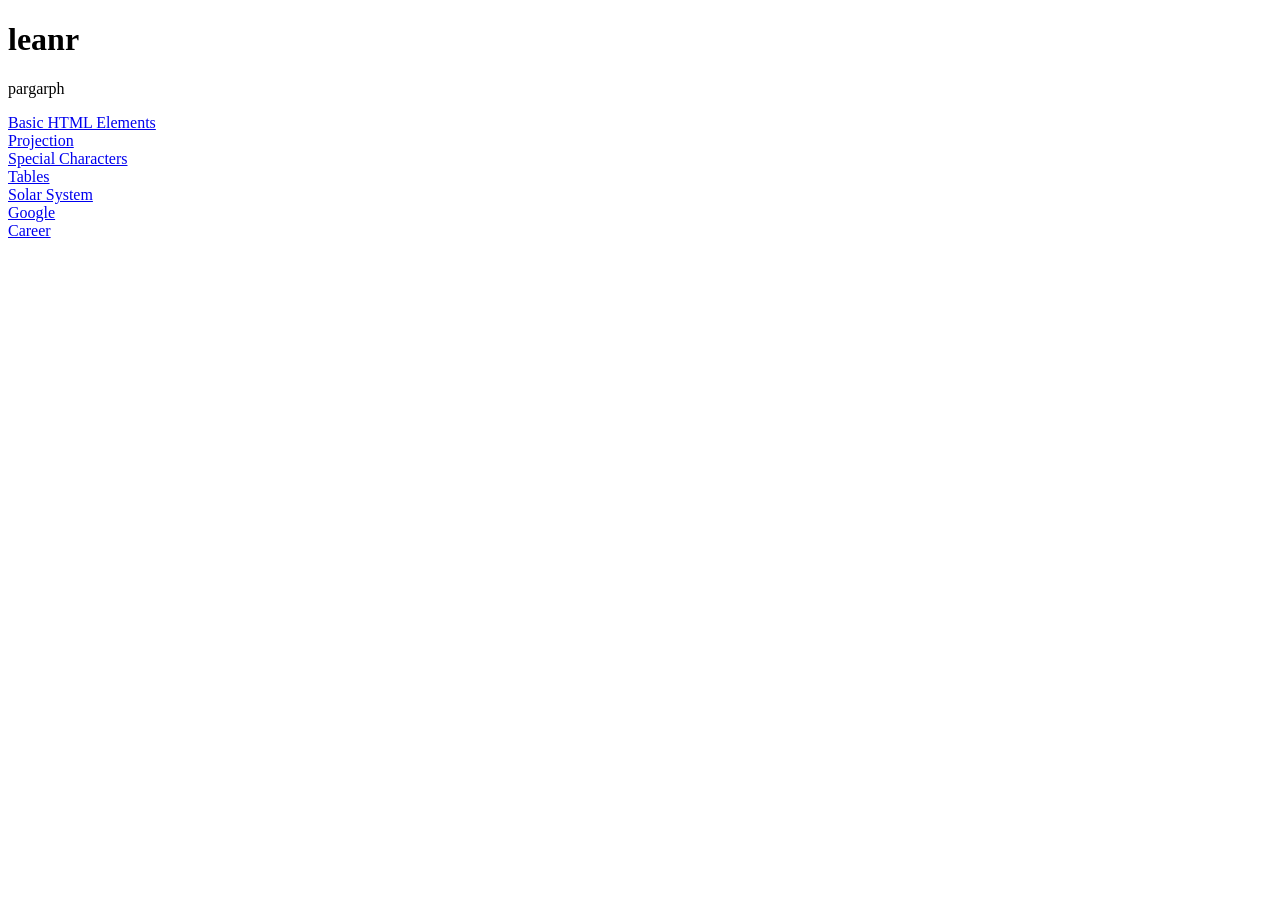
==== index.html @ 444fc235 "tuesday work" ====
<!doctype html>
<html>
<head>
    <!-- The head section holds primarily Metadeta -->
     <meta charset="UTF-8">
     <meta name="viewport" content="width=device-width, initial-scale=1.0">
     <title>HTML for dummies</title>
</head> 
<body>
    <h1>leanr</h1>
    <p>pargarph</p>
    <a href="basic.html">Basic HTML Elements</a> <br>
    <a href="cullen_aboutme.html">Projection</a> <br>
    <a href="spChar.html">Special Characters</a> <br>
    <a href="tables.html">Tables</a> <br>
    <a href="solar-systm.html">Solar System</a> <br>
    <a href="www.https://google.com/">Google</a> <br>
    <a href="career.html">Career</a>
    
</body>
</html>
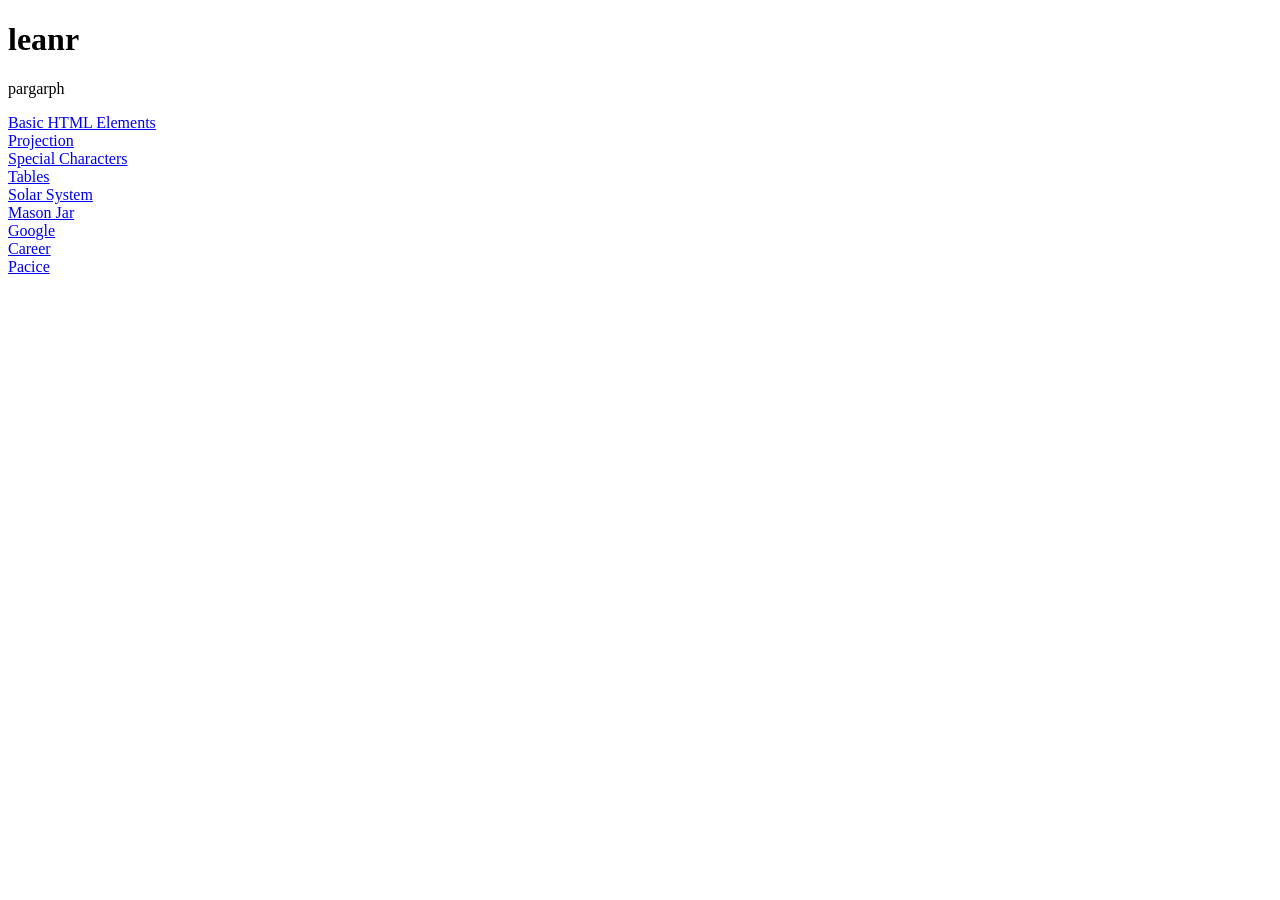
==== commit 6ccfa405: "wednesday work" ====
--- a/index.html
+++ b/index.html
@@ -14,8 +14,10 @@
     <a href="spChar.html">Special Characters</a> <br>
     <a href="tables.html">Tables</a> <br>
     <a href="solar-systm.html">Solar System</a> <br>
+    <a href="containers.html">Mason Jar</a> <br>
     <a href="www.https://google.com/">Google</a> <br>
-    <a href="career.html">Career</a>
+    <a href="career.html">Career</a> <br>
+    <a href="contPractice.html">Pacice</a>
     
 </body>
 </html>
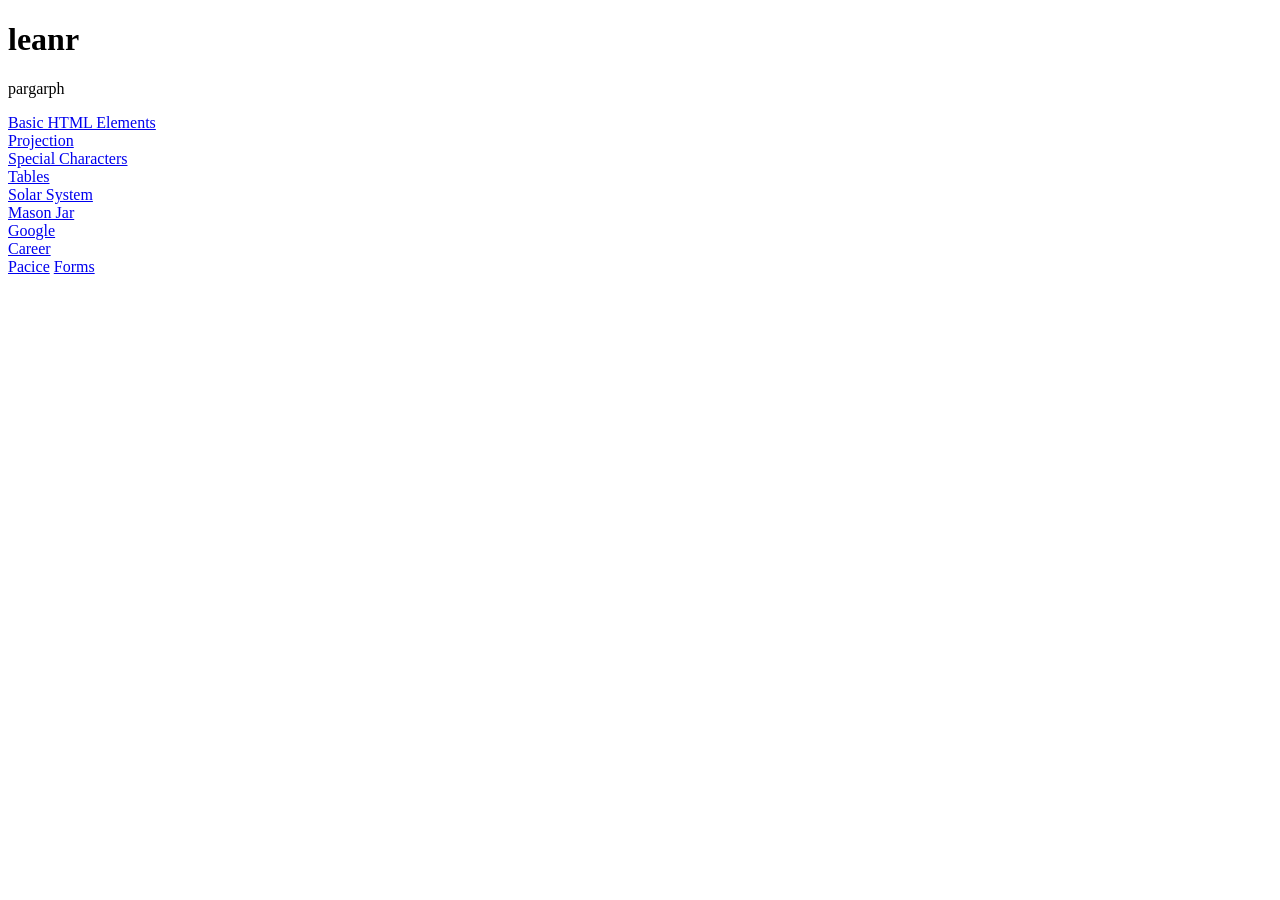
==== commit ca4d5922: "tuesday work" ====
--- a/index.html
+++ b/index.html
@@ -18,6 +18,6 @@
     <a href="www.https://google.com/">Google</a> <br>
     <a href="career.html">Career</a> <br>
     <a href="contPractice.html">Pacice</a>
-    
+    <a href="forms.html">Forms</a>
 </body>
 </html>
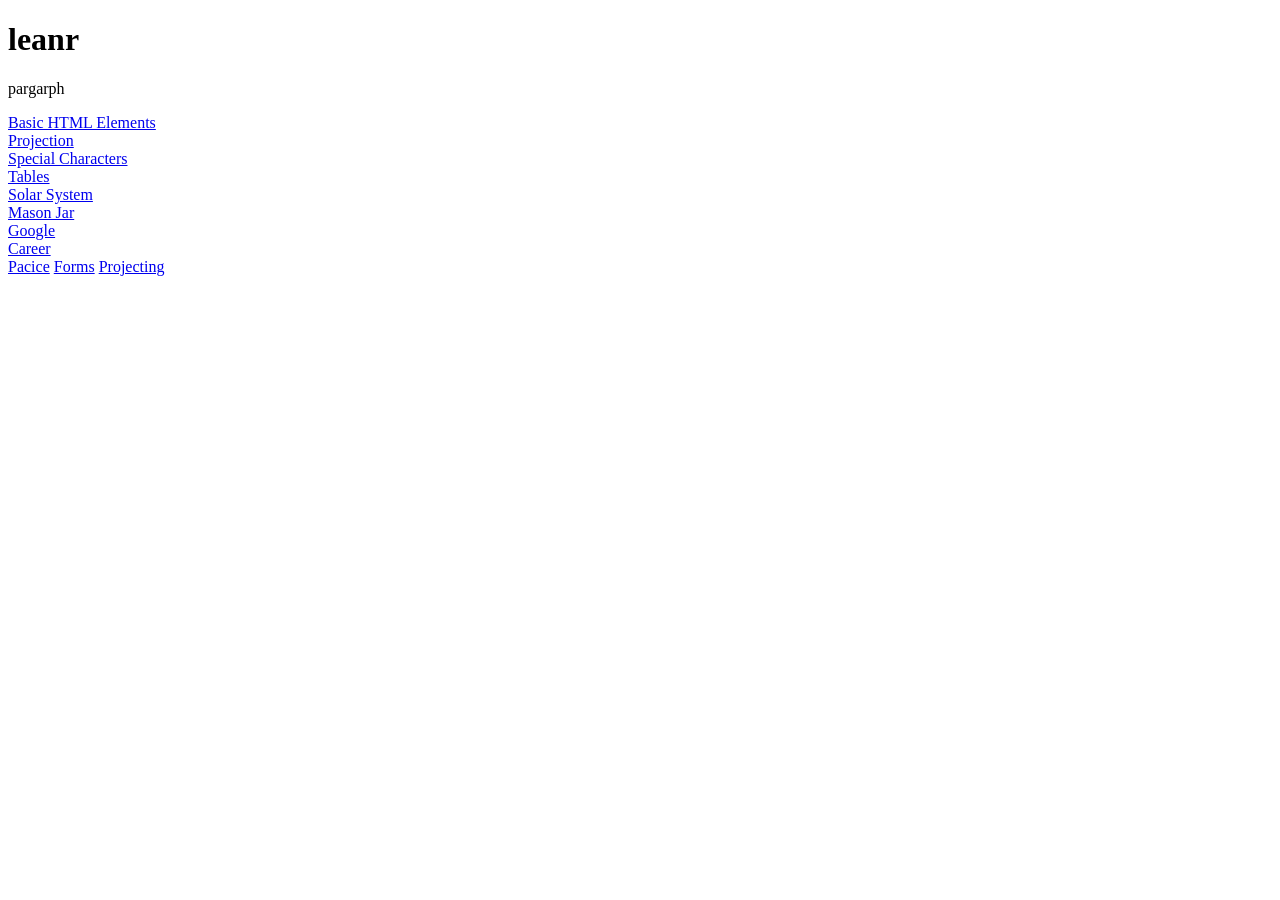
==== commit 30f837fc: "Tuesday" ====
--- a/index.html
+++ b/index.html
@@ -15,9 +15,10 @@
     <a href="tables.html">Tables</a> <br>
     <a href="solar-systm.html">Solar System</a> <br>
     <a href="containers.html">Mason Jar</a> <br>
-    <a href="www.https://google.com/">Google</a> <br>
+    <a href="https://google.com/">Google</a> <br>
     <a href="career.html">Career</a> <br>
     <a href="contPractice.html">Pacice</a>
     <a href="forms.html">Forms</a>
+    <a href="cybersecurity.html">Projecting</a>
 </body>
 </html>
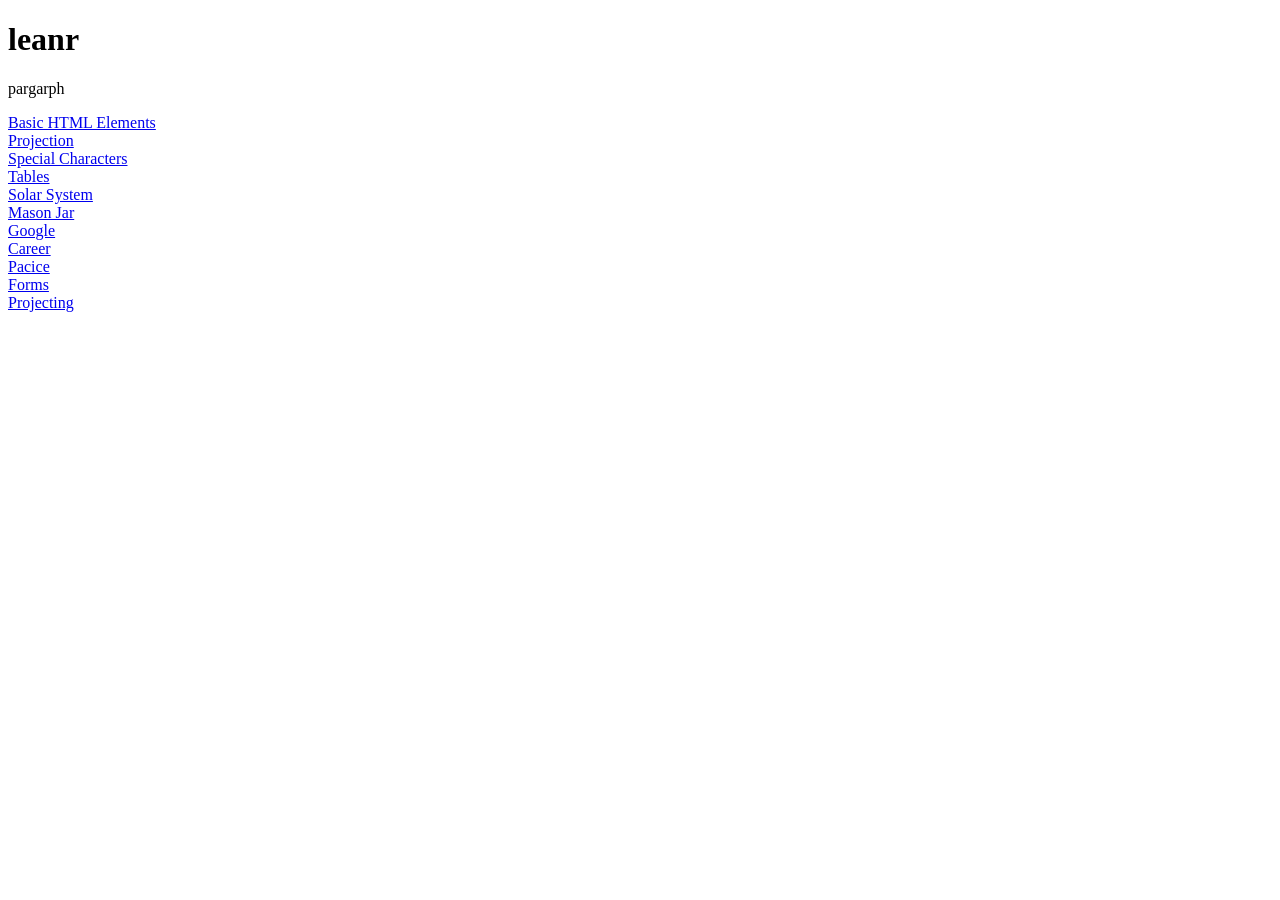
==== commit 9bcbc178: "tuesday" ====
--- a/index.html
+++ b/index.html
@@ -17,8 +17,8 @@
     <a href="containers.html">Mason Jar</a> <br>
     <a href="https://google.com/">Google</a> <br>
     <a href="career.html">Career</a> <br>
-    <a href="contPractice.html">Pacice</a>
-    <a href="forms.html">Forms</a>
+    <a href="contPractice.html">Pacice</a> <br>
+    <a href="forms.html">Forms</a> <br>
     <a href="cybersecurity.html">Projecting</a>
 </body>
 </html>
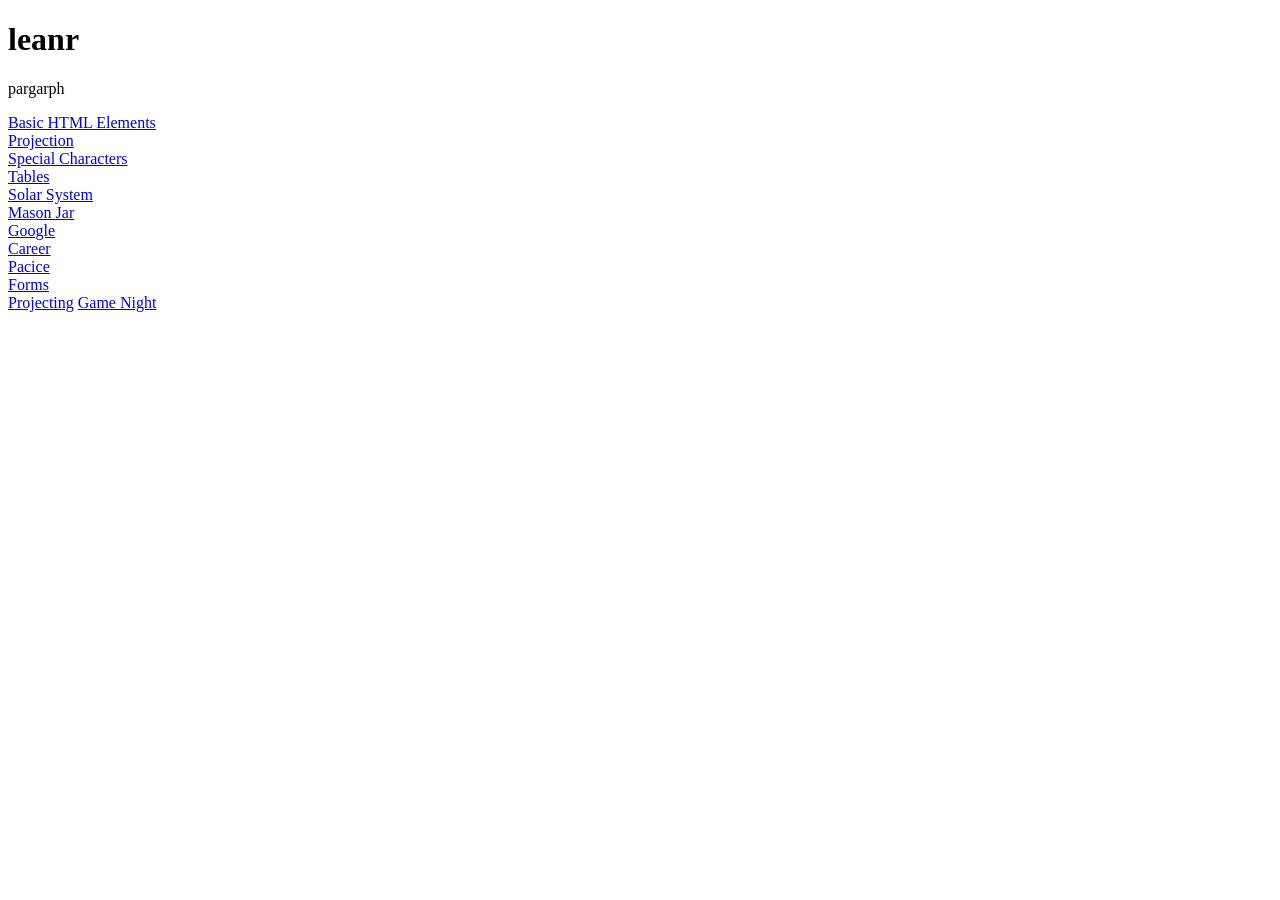
==== commit 397042a4: "wednesday work" ====
--- a/index.html
+++ b/index.html
@@ -20,5 +20,6 @@
     <a href="contPractice.html">Pacice</a> <br>
     <a href="forms.html">Forms</a> <br>
     <a href="cybersecurity.html">Projecting</a>
+    <a href="/gameNight/gamenight.html">Game Night</a>
 </body>
 </html>
